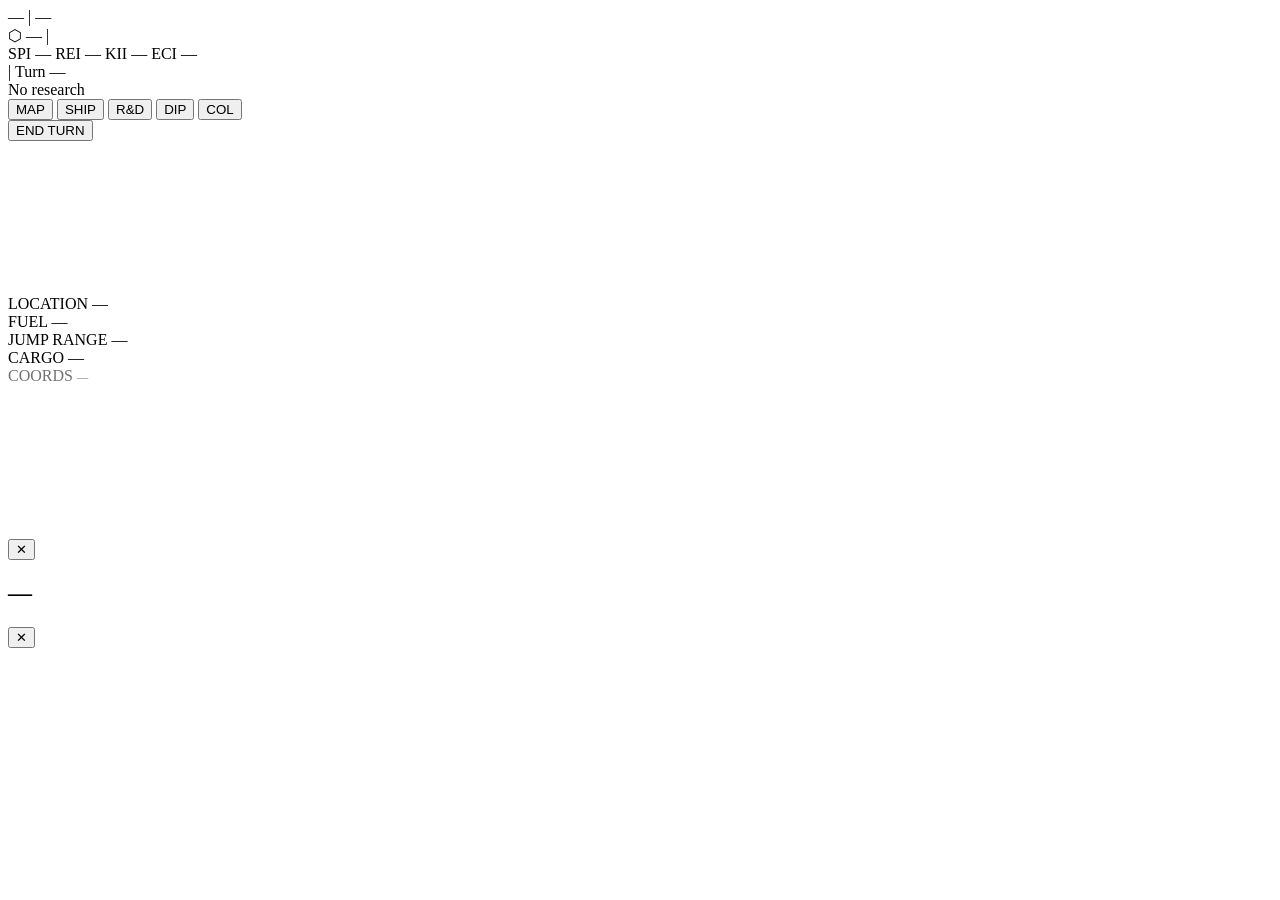
==== frontend/index.html @ f5136973 "travelling fixed" ====
<!DOCTYPE html>
<html lang="en">
<head>
  <meta charset="UTF-8" />
  <meta name="viewport" content="width=device-width, initial-scale=1.0" />
  <title>4X — Chronicles of the Ether</title>

  <!-- Stylesheet load order matters: main (tokens) → layout → components -->
  <link rel="stylesheet" href="/css/main.css" />
  <link rel="stylesheet" href="/css/layout.css" />
  <link rel="stylesheet" href="/css/components.css" />
</head>
<body>

  <!--
    TOP HUD BAR
    Always visible during gameplay; hidden during character creation.
    Contains: credits, turn counter, action pips, active-research bar, end-turn button.
  -->
  <header id="hud" class="hud hud--hidden" aria-label="Game heads-up display">

    <!-- Left cluster: player identity -->
    <div class="hud__left">
      <span class="hud__name" id="hud-player-name">—</span>
      <span class="hud__divider">|</span>
      <span class="hud__class" id="hud-class">—</span>
    </div>

    <!-- Centre cluster: credits + indices + turn -->
    <div class="hud__centre">
      <span class="hud__credits" id="hud-credits" title="Credits">⬡ —</span>
      <span class="hud__divider">|</span>

      <!-- Four composite power indices — populated by hud.js -->
      <div class="hud__indices" id="hud-indices">
        <span class="hud__index hud__index--spi" id="hud-spi" title="">
          <span class="hud__index-label">SPI</span>
          <span class="hud__index-val" id="hud-spi-val">—</span>
        </span>
        <span class="hud__index hud__index--rei" id="hud-rei" title="">
          <span class="hud__index-label">REI</span>
          <span class="hud__index-val" id="hud-rei-val">—</span>
        </span>
        <span class="hud__index hud__index--kii" id="hud-kii" title="">
          <span class="hud__index-label">KII</span>
          <span class="hud__index-val" id="hud-kii-val">—</span>
        </span>
        <span class="hud__index hud__index--eci" id="hud-eci" title="">
          <span class="hud__index-label">ECI</span>
          <span class="hud__index-val" id="hud-eci-val">—</span>
        </span>
      </div>

      <span class="hud__divider">|</span>
      <span class="hud__turn" id="hud-turn" title="Current turn">Turn —</span>
      <!-- Action pips: filled = available, empty = spent -->
      <span class="hud__actions" id="hud-actions" title="Actions remaining"></span>
    </div>

    <!-- Right cluster: research progress + navigation buttons + end-turn -->
    <div class="hud__right">
      <!-- Active research condensed indicator -->
      <div class="hud__research" id="hud-research" title="Active research">
        <span class="hud__research-label" id="hud-research-name">No research</span>
        <div class="hud__research-bar">
          <div class="hud__research-fill" id="hud-research-fill" style="width:0%"></div>
        </div>
      </div>

      <!-- Nav buttons to main views -->
      <nav class="hud__nav" aria-label="View navigation">
        <button class="hud__nav-btn" data-view="galaxy"    title="Galaxy Map (G)">MAP</button>
        <button class="hud__nav-btn" data-view="ship"      title="Ship Stats (S)">SHIP</button>
        <button class="hud__nav-btn" data-view="research"  title="Research Tree (R)">R&amp;D</button>
        <button class="hud__nav-btn" data-view="diplomacy" title="Faction Diplomacy (D)">DIP</button>
        <button class="hud__nav-btn" data-view="colonies"  title="Colony Management (L)">COL</button>
      </nav>

      <button class="btn btn--primary btn--end-turn" id="btn-end-turn">
        END TURN
      </button>
    </div>

  </header>


  <!--
    MAIN APP SHELL
    Three-column layout: left sidebar | main canvas | right info panel.
    Both side panels are hidden by default and populated dynamically.
  -->
  <div id="app-shell" class="app-shell">

    <!-- LEFT SIDEBAR — contextual actions list, faction status, ship info, etc. -->
    <aside id="panel-left" class="panel panel--left panel--hidden" aria-label="Left panel">
      <div class="panel__content" id="panel-left-content"></div>
    </aside>


    <!-- MAIN VIEW AREA — one view visible at a time -->
    <main id="main-view" class="main-view">

      <!--
        CHARACTER CREATION / SETUP VIEW
        Shown on first load; replaced by galaxy once a game begins.
      -->
      <div id="view-setup" class="view view--active" role="main" aria-label="Character creation"></div>

      <!--
        GALAXY MAP VIEW
        An HTML5 Canvas element that renders the hex-grid star map.
        hex-render.js draws directly into this canvas.
      -->
      <div id="view-galaxy" class="view" role="main" aria-label="Galaxy map">
        <canvas id="galaxy-canvas" class="hex-canvas" aria-label="Galaxy map canvas"></canvas>
        <!-- Navigation status overlay — updated by main.js polling loop -->
        <div id="nav-status" class="nav-status" aria-label="Navigation status">
          <div class="nav-status__row nav-status__location">
            <span class="nav-status__label">LOCATION</span>
            <span class="nav-status__value" id="nav-location">—</span>
          </div>
          <div class="nav-status__row">
            <span class="nav-status__label">FUEL</span>
            <span class="nav-status__value" id="nav-fuel-text">—</span>
          </div>
          <div class="nav-status__fuel-bar">
            <div class="nav-status__fuel-fill" id="nav-fuel-fill"></div>
          </div>
          <div class="nav-status__row">
            <span class="nav-status__label">JUMP RANGE</span>
            <span class="nav-status__value" id="nav-jump-range">—</span>
          </div>
          <div class="nav-status__row">
            <span class="nav-status__label">CARGO</span>
            <span class="nav-status__value" id="nav-cargo">—</span>
          </div>
          <div class="nav-status__row" style="opacity:0.55">
            <span class="nav-status__label">COORDS</span>
            <span class="nav-status__value" id="nav-coords" style="font-size:0.7rem">—</span>
          </div>
        </div>
      </div>

      <!--
        COLONY / PLANET SURFACE VIEW
        A second canvas for the planet hex grid; toggled when the player
        selects a colonised planet from the system detail panel.
      -->
      <div id="view-colony" class="view" role="main" aria-label="Colony surface">
        <canvas id="colony-canvas" class="hex-canvas" aria-label="Planet surface canvas"></canvas>
      </div>

      <!--
        SHIP STATS VIEW
        Shows attribute profile by category and component loadout/upgrades.
      -->
      <div id="view-ship" class="view" role="main" aria-label="Ship statistics">
        <div id="ship-container" class="ship-container"></div>
      </div>

      <!--
        RESEARCH TREE VIEW
        SVG-based tech tree; no canvas needed — SVG handles dependency lines.
      -->
      <div id="view-research" class="view" role="main" aria-label="Research tree">
        <div id="research-container" class="research-container"></div>
      </div>

      <!--
        FACTION DIPLOMACY VIEW
        A scrollable list of faction cards with reputation bars.
      -->
      <div id="view-diplomacy" class="view" role="main" aria-label="Faction diplomacy">
        <div id="diplomacy-container" class="diplomacy-container"></div>
      </div>

      <!--
        TRADE VIEW
        Full-screen commodity market; opened from the system detail panel.
      -->
      <div id="view-trade" class="view" role="main" aria-label="Commodity market">
        <div id="trade-container" class="trade-container"></div>
      </div>

      <!--
        COLONY MANAGEMENT VIEW
        Empire-wide overview of all colonies: stats, improvements, income.
      -->
      <div id="view-colonies" class="view" role="main" aria-label="Colony management"></div>

    </main>


    <!-- RIGHT PANEL — system detail, colony info, improvement picker, etc. -->
    <aside id="panel-right" class="panel panel--right panel--hidden" aria-label="Right panel">
      <button class="panel__close-btn" id="panel-right-close" title="Close panel">✕</button>
      <div class="panel__content" id="panel-right-content"></div>
    </aside>

  </div><!-- /#app-shell -->


  <!--
    MODAL OVERLAY
    Reusable dialog for confirmations, improvement pickers, lore details, etc.
    modal.js populates #modal-title and #modal-body, then makes this visible.
  -->
  <div id="modal-overlay" class="modal-overlay modal-overlay--hidden" role="dialog" aria-modal="true">
    <div class="modal" id="modal">
      <header class="modal__header">
        <h2 class="modal__title" id="modal-title">—</h2>
        <button class="modal__close" id="modal-close" title="Close">✕</button>
      </header>
      <div class="modal__body" id="modal-body"></div>
      <footer class="modal__footer" id="modal-footer"></footer>
    </div>
  </div>


  <!--
    TOAST NOTIFICATION CONTAINER
    notifications.js appends .toast elements here; they auto-dismiss.
    Stacks in the bottom-right corner.
  -->
  <div id="toast-container" class="toast-container" aria-live="polite"></div>


  <!--
    JavaScript entry point — loaded as an ES6 module so all imports work
    without a bundler.  main.js bootstraps views and starts the polling loop.
  -->
  <script type="module" src="/js/main.js"></script>

</body>
</html>
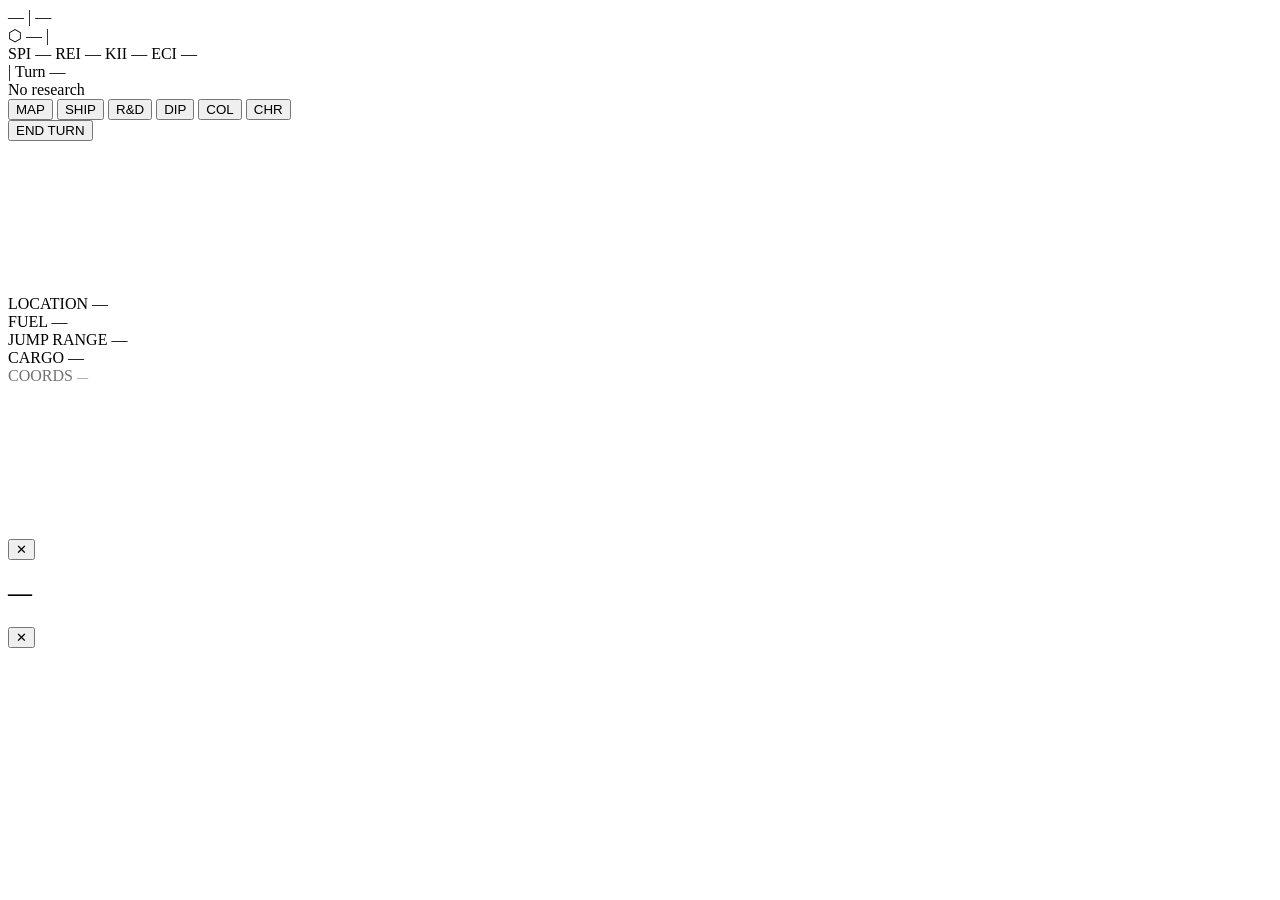
==== commit 469a9f50: "chaaracter sheet and terriotry boundaries" ====
--- a/frontend/index.html
+++ b/frontend/index.html
@@ -74,6 +74,7 @@
         <button class="hud__nav-btn" data-view="research"  title="Research Tree (R)">R&amp;D</button>
         <button class="hud__nav-btn" data-view="diplomacy" title="Faction Diplomacy (D)">DIP</button>
         <button class="hud__nav-btn" data-view="colonies"  title="Colony Management (L)">COL</button>
+        <button class="hud__nav-btn" data-view="character" title="Character Sheet (P)">CHR</button>
       </nav>
 
       <button class="btn btn--primary btn--end-turn" id="btn-end-turn">
@@ -187,6 +188,14 @@
         Empire-wide overview of all colonies: stats, improvements, income.
       -->
       <div id="view-colonies" class="view" role="main" aria-label="Colony management"></div>
+
+      <!--
+        CHARACTER SHEET VIEW
+        Base stats, derived metrics, class/background info, and gear slots.
+      -->
+      <div id="view-character" class="view" role="main" aria-label="Character sheet">
+        <div id="character-container" class="character-container"></div>
+      </div>
 
     </main>
 
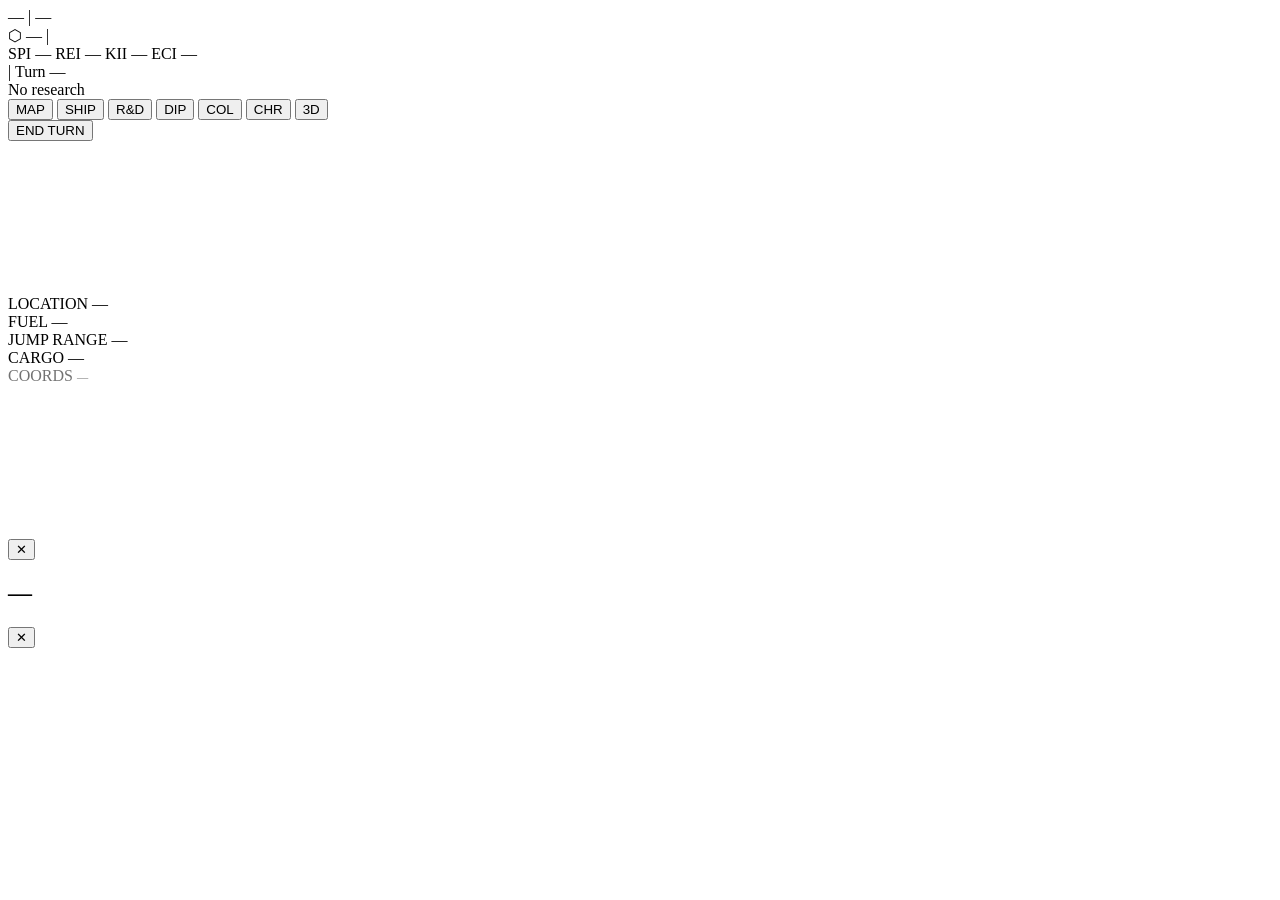
==== commit f2c84a81: "3d stuff" ====
--- a/frontend/index.html
+++ b/frontend/index.html
@@ -74,7 +74,8 @@
         <button class="hud__nav-btn" data-view="research"  title="Research Tree (R)">R&amp;D</button>
         <button class="hud__nav-btn" data-view="diplomacy" title="Faction Diplomacy (D)">DIP</button>
         <button class="hud__nav-btn" data-view="colonies"  title="Colony Management (L)">COL</button>
-        <button class="hud__nav-btn" data-view="character" title="Character Sheet (P)">CHR</button>
+        <button class="hud__nav-btn" data-view="character"  title="Character Sheet (P)">CHR</button>
+        <button class="hud__nav-btn" data-view="galaxy3d"  title="3D Galaxy View (3)">3D</button>
       </nav>
 
       <button class="btn btn--primary btn--end-turn" id="btn-end-turn">
@@ -196,6 +197,14 @@
       <div id="view-character" class="view" role="main" aria-label="Character sheet">
         <div id="character-container" class="character-container"></div>
       </div>
+
+      <!--
+        3D GALAXY VIEW
+        Read-only rotatable/zoomable 3D scatter plot of all star systems.
+        Uses raw (x,y,z) galaxy coordinates + a Canvas 2D perspective projection.
+        No gameplay actions — visualisation only.
+      -->
+      <div id="view-galaxy3d" class="view" role="main" aria-label="3D Galaxy visualisation"></div>
 
     </main>
 
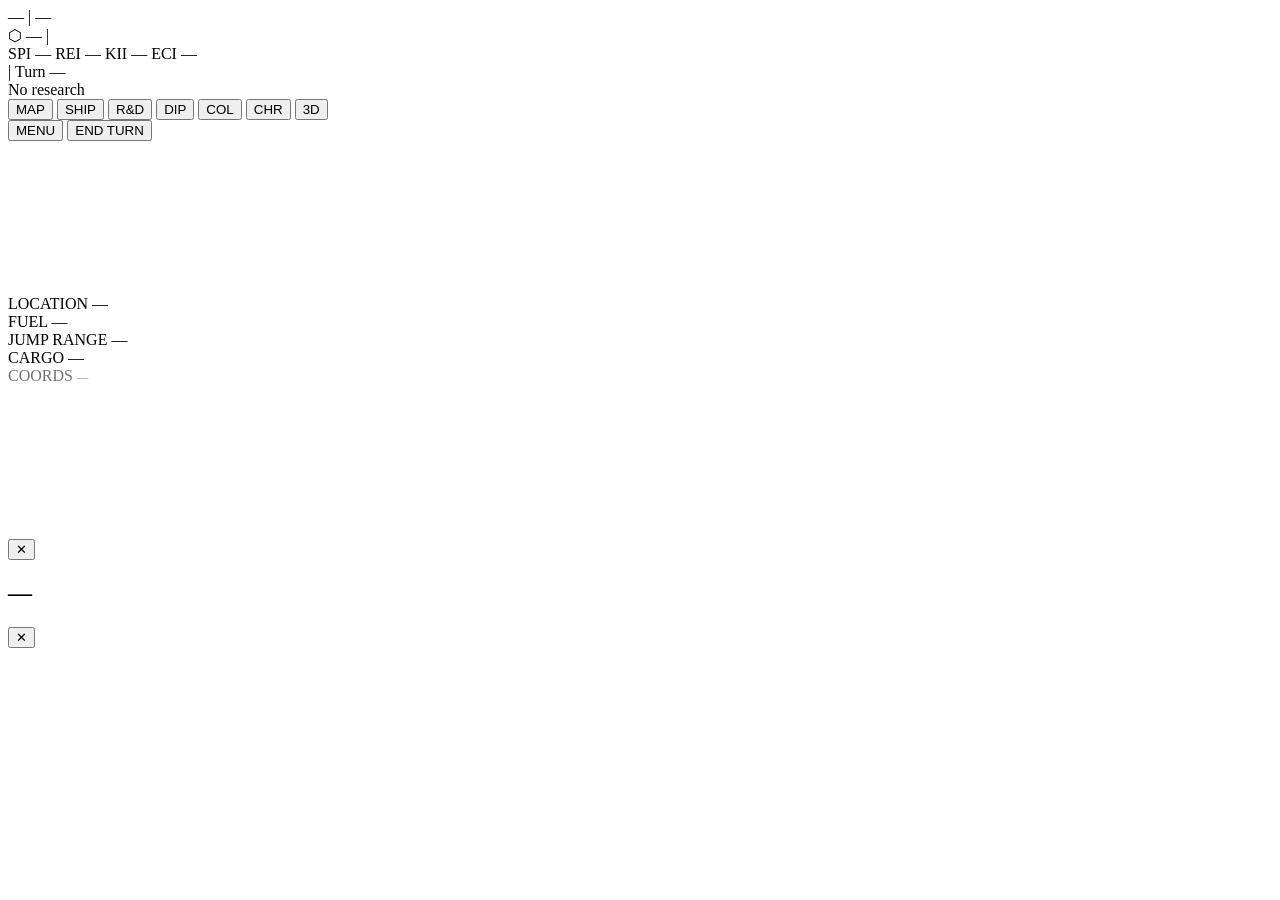
==== commit a6ab4cc8: "save" ====
--- a/frontend/index.html
+++ b/frontend/index.html
@@ -78,6 +78,10 @@
         <button class="hud__nav-btn" data-view="galaxy3d"  title="3D Galaxy View (3)">3D</button>
       </nav>
 
+      <button class="btn btn--ghost hud__menu-btn" id="btn-menu" title="Game menu (Esc)">
+        MENU
+      </button>
+
       <button class="btn btn--primary btn--end-turn" id="btn-end-turn">
         END TURN
       </button>
@@ -103,10 +107,16 @@
     <main id="main-view" class="main-view">
 
       <!--
+        TITLE / MAIN MENU SCREEN
+        Shown on every load; routes to setup or galaxy.
+      -->
+      <div id="view-title" class="view view--active" role="main" aria-label="Title screen"></div>
+
+      <!--
         CHARACTER CREATION / SETUP VIEW
-        Shown on first load; replaced by galaxy once a game begins.
-      -->
-      <div id="view-setup" class="view view--active" role="main" aria-label="Character creation"></div>
+        Shown after "New Game" is selected from the title screen.
+      -->
+      <div id="view-setup" class="view" role="main" aria-label="Character creation"></div>
 
       <!--
         GALAXY MAP VIEW
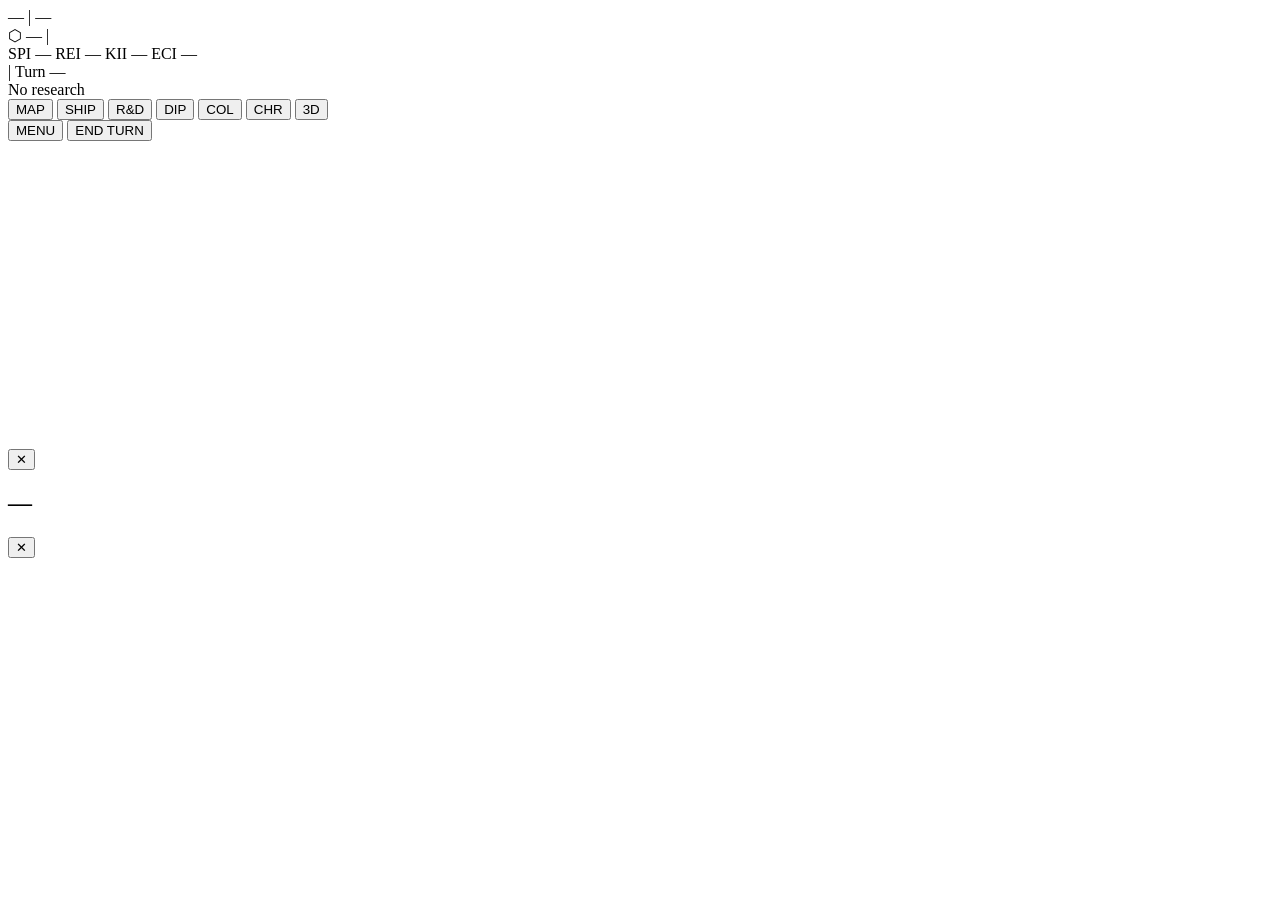
==== commit 82217b82: "z axis" ====
--- a/frontend/index.html
+++ b/frontend/index.html
@@ -53,8 +53,6 @@
 
       <span class="hud__divider">|</span>
       <span class="hud__turn" id="hud-turn" title="Current turn">Turn —</span>
-      <!-- Action pips: filled = available, empty = spent -->
-      <span class="hud__actions" id="hud-actions" title="Actions remaining"></span>
     </div>
 
     <!-- Right cluster: research progress + navigation buttons + end-turn -->
@@ -125,32 +123,6 @@
       -->
       <div id="view-galaxy" class="view" role="main" aria-label="Galaxy map">
         <canvas id="galaxy-canvas" class="hex-canvas" aria-label="Galaxy map canvas"></canvas>
-        <!-- Navigation status overlay — updated by main.js polling loop -->
-        <div id="nav-status" class="nav-status" aria-label="Navigation status">
-          <div class="nav-status__row nav-status__location">
-            <span class="nav-status__label">LOCATION</span>
-            <span class="nav-status__value" id="nav-location">—</span>
-          </div>
-          <div class="nav-status__row">
-            <span class="nav-status__label">FUEL</span>
-            <span class="nav-status__value" id="nav-fuel-text">—</span>
-          </div>
-          <div class="nav-status__fuel-bar">
-            <div class="nav-status__fuel-fill" id="nav-fuel-fill"></div>
-          </div>
-          <div class="nav-status__row">
-            <span class="nav-status__label">JUMP RANGE</span>
-            <span class="nav-status__value" id="nav-jump-range">—</span>
-          </div>
-          <div class="nav-status__row">
-            <span class="nav-status__label">CARGO</span>
-            <span class="nav-status__value" id="nav-cargo">—</span>
-          </div>
-          <div class="nav-status__row" style="opacity:0.55">
-            <span class="nav-status__label">COORDS</span>
-            <span class="nav-status__value" id="nav-coords" style="font-size:0.7rem">—</span>
-          </div>
-        </div>
       </div>
 
       <!--
@@ -161,6 +133,14 @@
       <div id="view-colony" class="view" role="main" aria-label="Colony surface">
         <canvas id="colony-canvas" class="hex-canvas" aria-label="Planet surface canvas"></canvas>
       </div>
+
+      <!--
+        SYSTEM INTERIOR VIEW
+        Hex map of a star system: star at centre, planets on orbital rings,
+        stations and NPC ships. Navigated to from the galaxy map panel.
+        The canvas and chrome are injected dynamically by system.js.
+      -->
+      <div id="view-system" class="view" role="main" aria-label="System interior"></div>
 
       <!--
         SHIP STATS VIEW
@@ -215,6 +195,12 @@
         No gameplay actions — visualisation only.
       -->
       <div id="view-galaxy3d" class="view" role="main" aria-label="3D Galaxy visualisation"></div>
+
+      <!--
+        LORE EDITOR VIEW
+        JSON file editor for lore/ directory. Accessible from the title screen.
+      -->
+      <div id="view-editor" class="view" role="main" aria-label="Lore editor"></div>
 
     </main>
 
